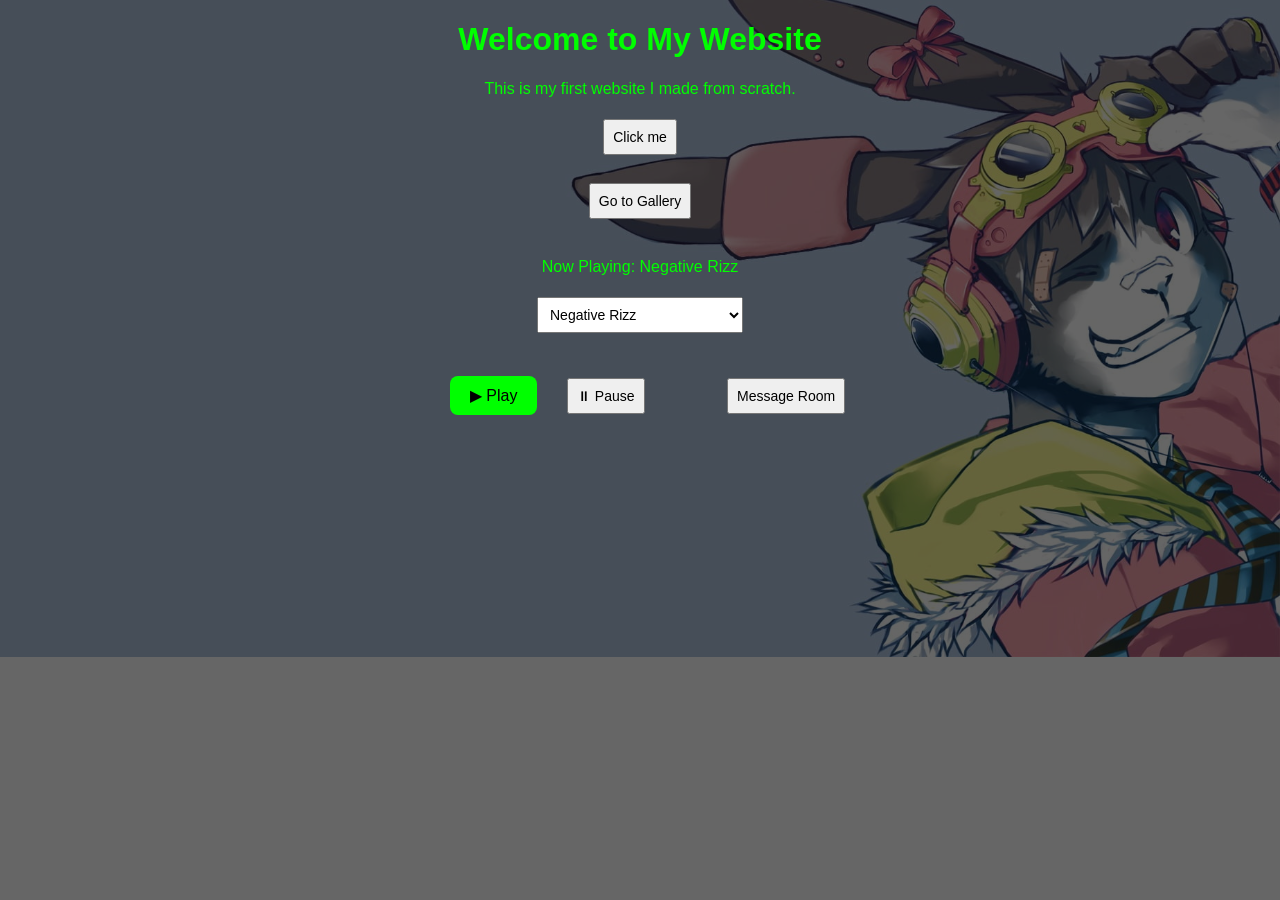
==== index.html @ 256926fc "Update index.html" ====
<!DOCTYPE html>
<html>
<head>
    <title>My First Website</title>
    <link rel="stylesheet" href="style.css">
</head>
<body>

<h1>Welcome to My Website</h1>
<p>This is my first website I made from scratch.</p>

<button onclick="sayHi()">Click me</button>
<br><br>

<a href="gallery.html">
    <button>Go to Gallery</button>
    
</a>
<script src="script.js"></script>
</body>
    <br><br>

<p id="songName">Now Playing: None</p>

<select id="songSelector">
    <option value="music.mp3">Negative Rizz</option>
    <option value="song2.mp3">Rises the moon</option>
    <option value="song3.mp3">Ferry man</option>
     <option value="song4.mp3">Empires</option>
    <option value="dream.mp3">Dream Sweet in Sea Major</option>
</select>

<br><br>

<button id="playButton">▶ Play</button>
<button id="pauseButton">⏸ Pause</button>

<audio id="bgMusic"></audio>

    <button onclick="window.location.href='secret.html'" style="opacity:0;">
    secret

        <br><br>

<a href="message.html">
    <button>Message Room</button>
</a>
</button>
</html>
---- style.css ----
body {
    
    background-image: url("wallpaper.jpg");
    background-size: cover;
    background-position: center;
    background-repeat: no-repeat;
    background-position: center 30%;

    background-color: rgba(0, 0, 0, 0.6);
    background-blend-mode: darken;

    color: lime;
    font-family: Arial;
    text-align: center;
}
#playButton {
    margin: 20px;
    padding: 10px 20px;
    font-size: 16px;
    border-radius: 8px;
    border: none;
    background-color: lime;
    color: black;
    cursor: pointer;
}
#message {
    font-size: 20px;
    margin: 20px;
}

#playButton:hover {
    background-color: #a0ff00;
}

select, button {
    margin: 5px;
    padding: 8px;
    font-size: 14px;
}
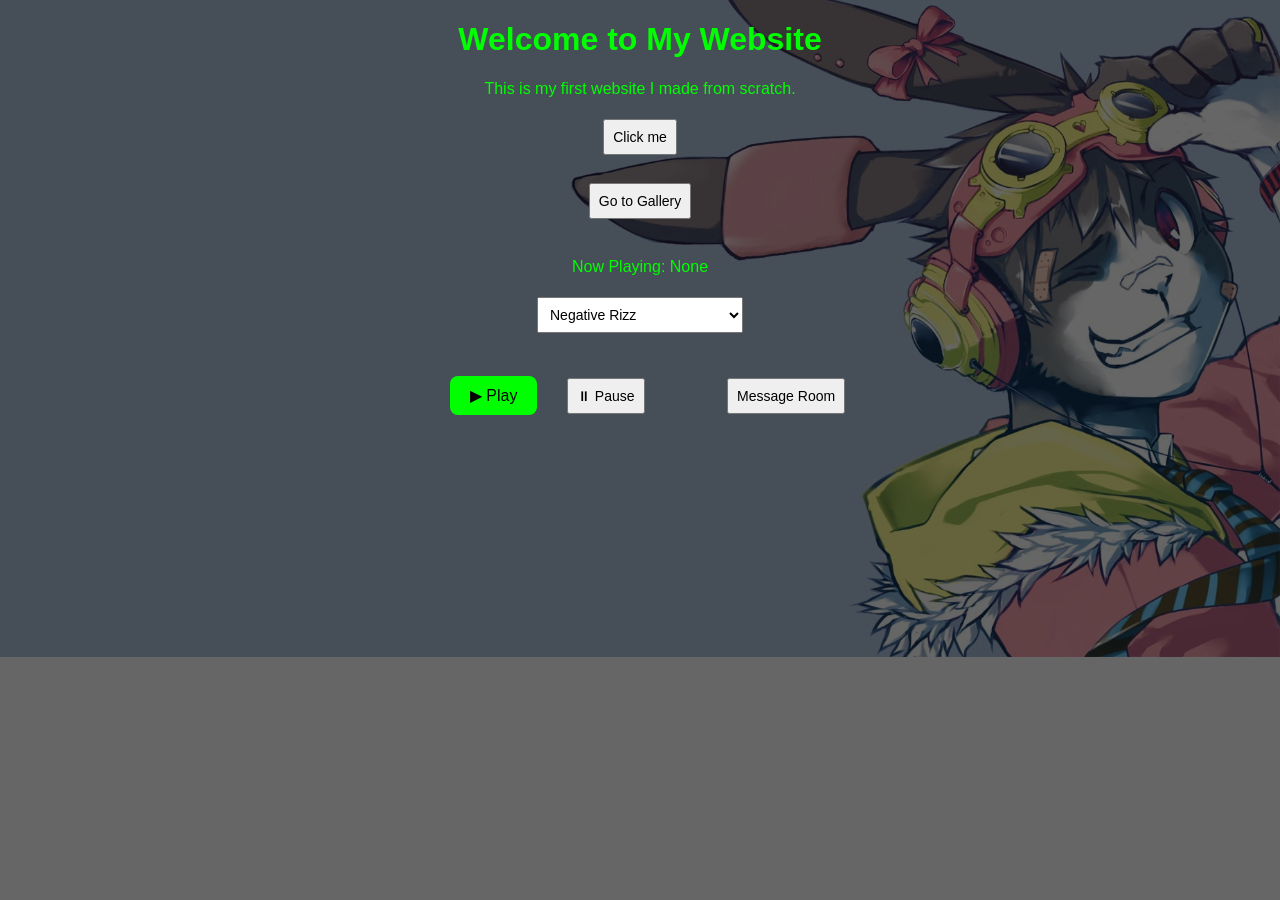
==== commit 63bea0c2: "Update index.html" ====
--- a/index.html
+++ b/index.html
@@ -29,7 +29,9 @@
      <option value="song4.mp3">Empires</option>
     <option value="dream.mp3">Dream Sweet in Sea Major</option>
 </select>
-
+<button id="secretButton" style="display:none;">
+    i felt the sirens call...
+</button>
 <br><br>
 
 <button id="playButton">▶ Play</button>
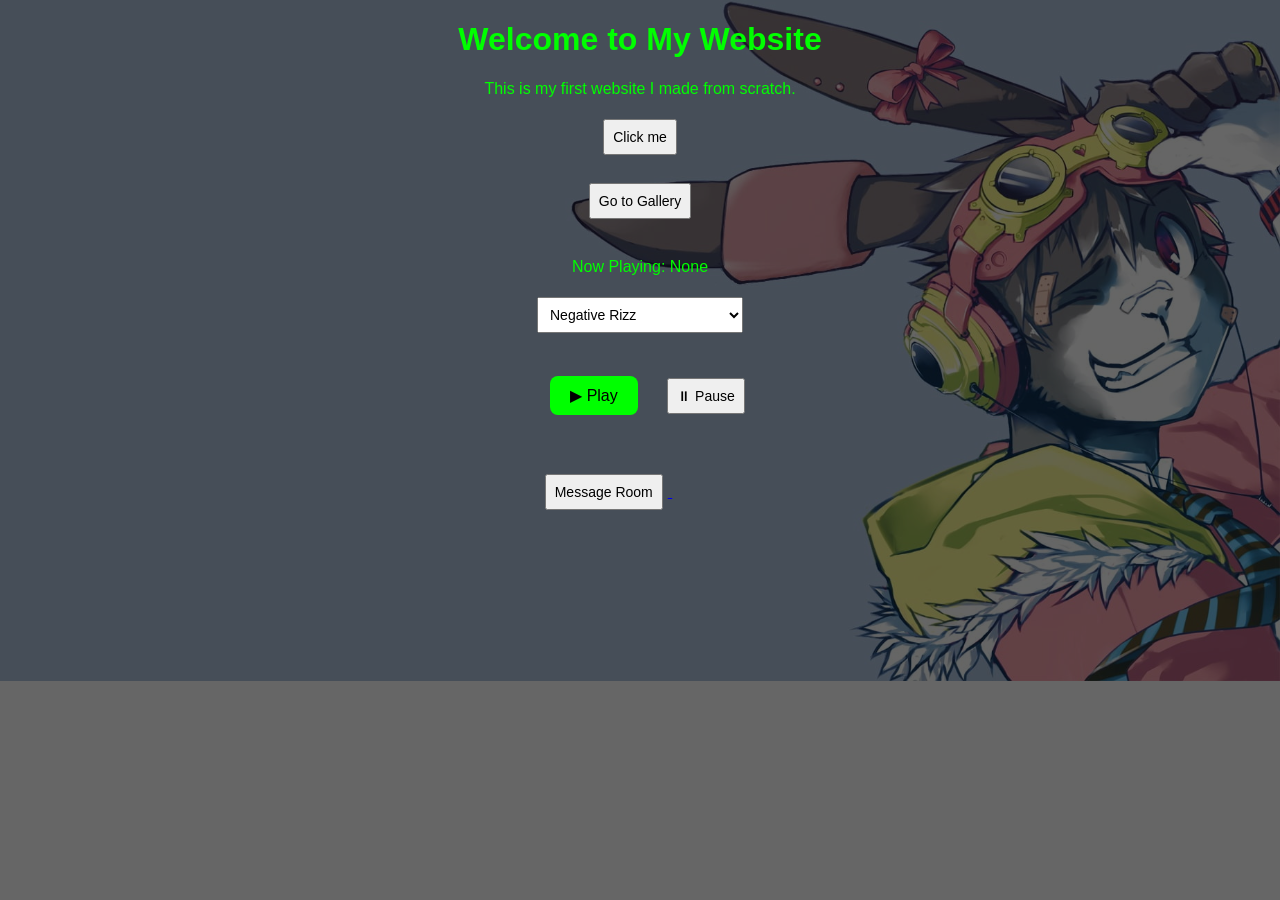
==== commit 43a584c8: "Update index.html" ====
--- a/index.html
+++ b/index.html
@@ -29,9 +29,6 @@
      <option value="song4.mp3">Empires</option>
     <option value="dream.mp3">Dream Sweet in Sea Major</option>
 </select>
-<button id="secretButton" style="display:none;">
-    i felt the sirens call...
-</button>
 <br><br>
 
 <button id="playButton">▶ Play</button>
@@ -39,13 +36,18 @@
 
 <audio id="bgMusic"></audio>
 
-    <button onclick="window.location.href='secret.html'" style="opacity:0;">
-    secret
-
+   
         <br><br>
 
 <a href="message.html">
     <button>Message Room</button>
 </a>
 </button>
+      <button onclick="window.location.href='secret.html'" style="opacity:0;">
+    secret
+
+        <br><br>
+    <button id="secretButton" style="display:none;">
+    i felt the sirens call...
+</button>
 </html>
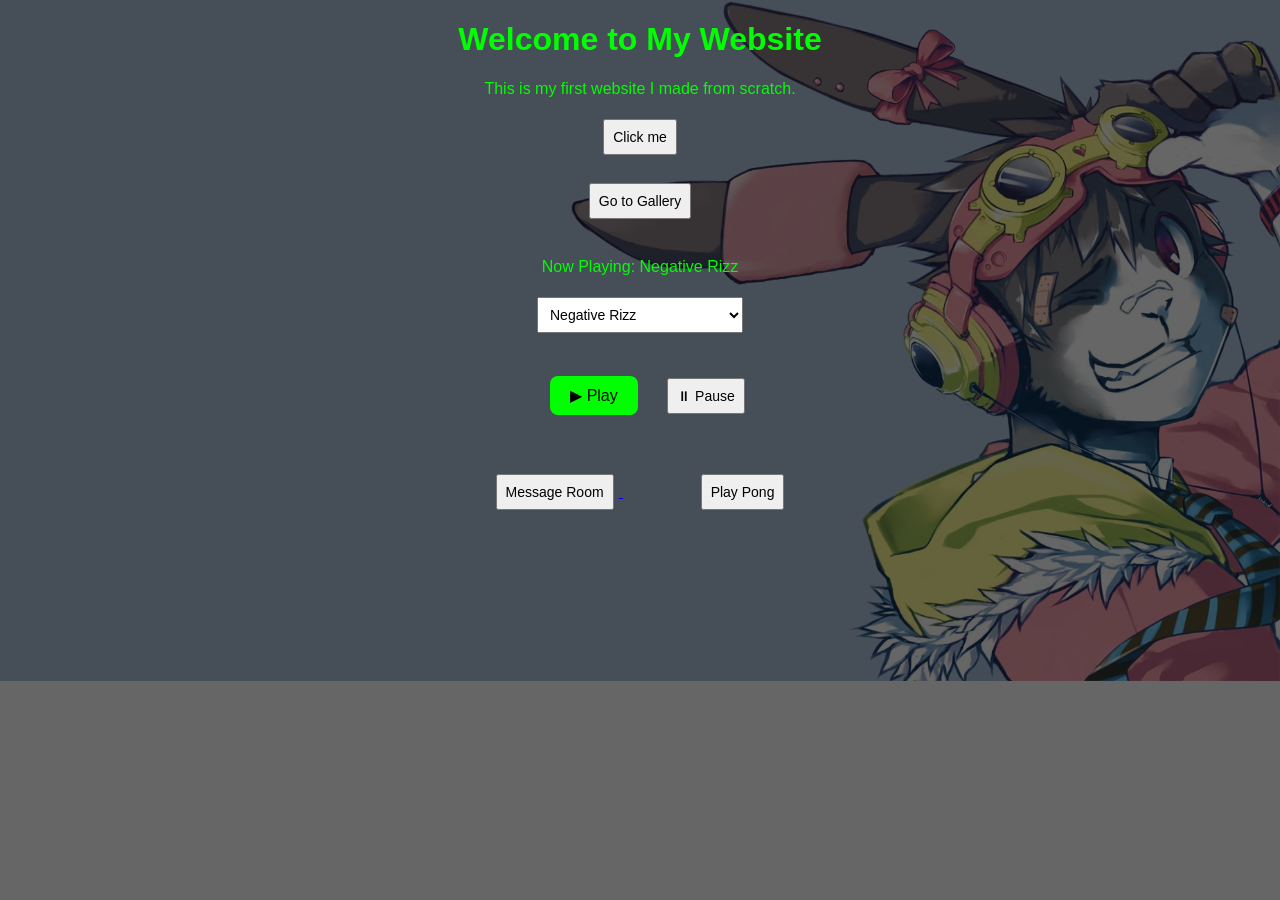
==== commit 829922f4: "Update index.html" ====
--- a/index.html
+++ b/index.html
@@ -50,4 +50,7 @@
     <button id="secretButton" style="display:none;">
     i felt the sirens call...
 </button>
+          <a href="pong.html">
+    <button>Play Pong</button>
+</a>
 </html>
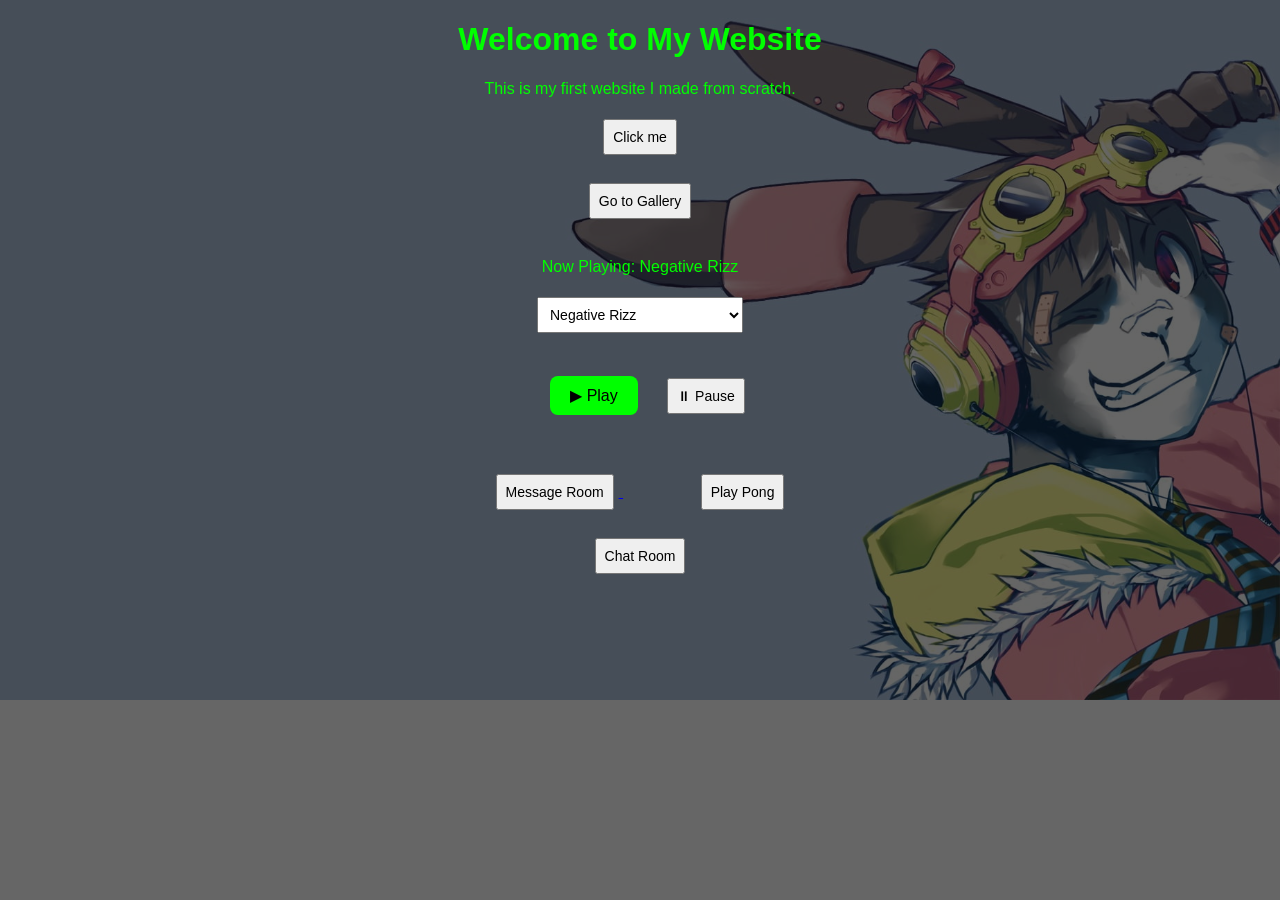
==== commit 3e9ceade: "Update index.html" ====
--- a/index.html
+++ b/index.html
@@ -53,4 +53,9 @@
           <a href="pong.html">
     <button>Play Pong</button>
 </a>
+          <br><br>
+
+<a href="comments.html">
+    <button>Chat Room</button>
+</a>
 </html>
